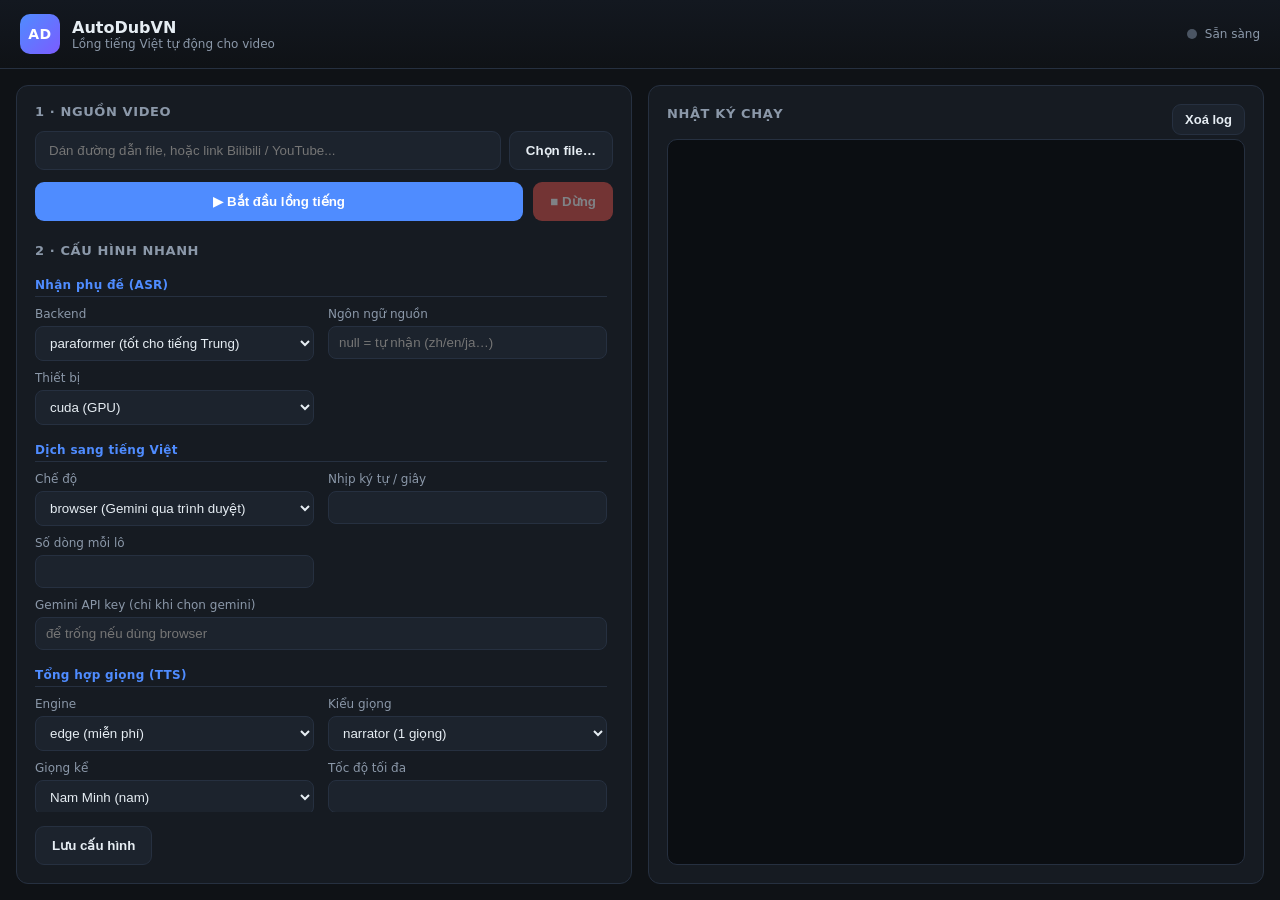
==== gui/web/index.html @ 1ed675f6 "Upload AutoDubVN source code" ====
<!DOCTYPE html>
<html lang="vi">
<head>
  <meta charset="UTF-8" />
  <meta name="viewport" content="width=device-width, initial-scale=1.0" />
  <title>AutoDubVN</title>
  <link rel="stylesheet" href="style.css" />
</head>
<body>
  <!-- ================= THANH TIÊU ĐỀ ================= -->
  <header class="titlebar">
    <div class="brand">
      <div class="logo">AD</div>
      <div class="brand-text">
        <div class="brand-name">AutoDubVN</div>
        <div class="brand-sub">Lồng tiếng Việt tự động cho video</div>
      </div>
    </div>
    <div class="titlebar-actions">
      <span id="statusDot" class="status-dot idle" title="Trạng thái"></span>
      <span id="statusText" class="status-text">Sẵn sàng</span>
    </div>
  </header>

  <main class="layout">
    <!-- ================= CỘT TRÁI: NHẬP + CẤU HÌNH ================= -->
    <section class="panel">
      <h2 class="panel-title">1 · Nguồn video</h2>
      <div class="input-row">
        <input id="videoInput" type="text" class="text-input"
               placeholder="Dán đường dẫn file, hoặc link Bilibili / YouTube..." />
        <button id="browseBtn" class="btn btn-ghost">Chọn file…</button>
      </div>

      <div class="run-row">
        <button id="startBtn" class="btn btn-primary">▶ Bắt đầu lồng tiếng</button>
        <button id="stopBtn" class="btn btn-danger" disabled>■ Dừng</button>
      </div>

      <h2 class="panel-title mt">2 · Cấu hình nhanh</h2>
      <div class="settings-grid" id="settingsGrid">
        <!-- ASR -->
        <div class="group-label">Nhận phụ đề (ASR)</div>
        <label>Backend
          <select data-key="asr.backend">
            <option value="paraformer">paraformer (tốt cho tiếng Trung)</option>
            <option value="faster-whisper">faster-whisper (đa ngôn ngữ)</option>
            <option value="sensevoice">sensevoice (nhanh)</option>
            <option value="whisperx">whisperx</option>
          </select>
        </label>
        <label>Ngôn ngữ nguồn
          <input type="text" data-key="asr.source_language" placeholder="null = tự nhận (zh/en/ja…)" />
        </label>
        <label>Thiết bị
          <select data-key="asr.device">
            <option value="cuda">cuda (GPU)</option>
            <option value="cpu">cpu</option>
          </select>
        </label>

        <!-- Dịch -->
        <div class="group-label">Dịch sang tiếng Việt</div>
        <label>Chế độ
          <select data-key="translation.provider">
            <option value="browser">browser (Gemini qua trình duyệt)</option>
            <option value="gemini">gemini (API key)</option>
          </select>
        </label>
        <label>Nhịp ký tự / giây
          <input type="number" step="1" data-key="translation.chars_per_sec" />
        </label>
        <label>Số dòng mỗi lô
          <input type="number" step="1" data-key="translation.chunk_size" />
        </label>
        <label class="col-2">Gemini API key (chỉ khi chọn gemini)
          <input type="text" data-key="translation.gemini_api_key" placeholder="để trống nếu dùng browser" />
        </label>

        <!-- TTS -->
        <div class="group-label">Tổng hợp giọng (TTS)</div>
        <label>Engine
          <select data-key="tts.engine">
            <option value="edge">edge (miễn phí)</option>
            <option value="vieneu">vieneu (local, tự nhiên hơn)</option>
            <option value="capcut">capcut (online, nhiều giọng)</option>
          </select>
        </label>
        <label>Kiểu giọng
          <select data-key="tts.voice_mode">
            <option value="narrator">narrator (1 giọng)</option>
            <option value="alternate">alternate (nam/nữ luân phiên)</option>
            <option value="per-speaker">per-speaker (theo nhân vật)</option>
          </select>
        </label>
        <label>Giọng kể
          <select data-key="tts.narrator_voice">
            <option value="vi-VN-NamMinhNeural">Nam Minh (nam)</option>
            <option value="vi-VN-HoaiMyNeural">Hoài My (nữ)</option>
          </select>
        </label>
        <label>Tốc độ tối đa
          <input type="number" step="0.1" data-key="tts.max_speed" />
        </label>

        <!-- Video -->
        <div class="group-label">Xuất video</div>
        <label class="check"><input type="checkbox" data-key="video.hardsub_vietnamese" /> Ghi cứng phụ đề Việt</label>
        <label class="check"><input type="checkbox" data-key="video.render_chunked" /> Chia render rồi tự ghép</label>
        <label>Phút mỗi phần
          <input type="number" step="10" data-key="video.render_chunk_minutes" />
        </label>
        <label class="check"><input type="checkbox" data-key="video.force_h264" /> Ép H.264 (Windows xem được)</label>
        <label class="check"><input type="checkbox" data-key="diarization.enabled" /> Tách nhân vật (diarization)</label>
        <label class="check"><input type="checkbox" data-key="video.keep_original_muted" /> Tắt hẳn âm thanh gốc</label>
        <label>Âm lượng nền gốc (-60 đến 0 dB)
          <input type="number" min="-60" max="0" step="1" data-key="video.keep_original_db" placeholder="-30" />
        </label>
        <label>Đuôi file kết quả
          <input type="text" data-key="output.suffix" placeholder=".vietsub_dub" />
        </label>
      </div>

      <div class="save-row">
        <button id="saveBtn" class="btn btn-ghost">Lưu cấu hình</button>
        <span id="saveHint" class="hint"></span>
      </div>
    </section>

    <!-- ================= CỘT PHẢI: LOG + KẾT QUẢ ================= -->
    <section class="panel console-panel">
      <div class="console-head">
        <h2 class="panel-title">Nhật ký chạy</h2>
        <button id="clearBtn" class="btn btn-ghost btn-sm">Xoá log</button>
      </div>
      <div id="console" class="console"></div>

      <div id="resultBar" class="result-bar hidden">
        <div class="result-info">
          <div class="result-title">✓ Xong!</div>
          <div id="resultPath" class="result-path"></div>
        </div>
        <div class="result-actions">
          <button id="playBtn" class="btn btn-primary btn-sm">▶ Mở video</button>
          <button id="folderBtn" class="btn btn-ghost btn-sm">Mở thư mục</button>
        </div>
      </div>
    </section>
  </main>

  <script src="app.js"></script>
</body>
</html>
---- gui/web/style.css ----
/* ===================================================================
   AutoDubVN desktop - skin mặc định (dark). Đây là LỚP GIAO DIỆN, tách
   riêng khỏi logic; khi có bản thiết kế mẫu chỉ cần thay file này +
   index.html là đổi được toàn bộ diện mạo, không đụng app.py / app.js.
   =================================================================== */
:root {
  --bg: #0f1216;
  --bg-2: #161b22;
  --bg-3: #1c232d;
  --line: #263040;
  --text: #e6edf3;
  --text-dim: #8b98a9;
  --primary: #4f8cff;
  --primary-2: #3b74e0;
  --danger: #e5534b;
  --ok: #3fb950;
  --warn: #d9a441;
  --radius: 12px;
}

* { box-sizing: border-box; }
html, body { height: 100%; margin: 0; }
body {
  background: var(--bg);
  color: var(--text);
  font-family: "Segoe UI", system-ui, -apple-system, sans-serif;
  font-size: 14px;
  display: flex;
  flex-direction: column;
  overflow: hidden;
  user-select: none;
}

/* ---------- titlebar ---------- */
.titlebar {
  display: flex; align-items: center; justify-content: space-between;
  padding: 14px 20px;
  background: linear-gradient(180deg, #131820, #0f1216);
  border-bottom: 1px solid var(--line);
}
.brand { display: flex; align-items: center; gap: 12px; }
.logo {
  width: 40px; height: 40px; border-radius: 10px;
  background: linear-gradient(135deg, var(--primary), #7b5cff);
  display: flex; align-items: center; justify-content: center;
  font-weight: 800; letter-spacing: .5px; color: #fff;
}
.brand-name { font-weight: 700; font-size: 16px; }
.brand-sub { color: var(--text-dim); font-size: 12px; }
.titlebar-actions { display: flex; align-items: center; gap: 8px; }
.status-dot { width: 10px; height: 10px; border-radius: 50%; background: var(--text-dim); }
.status-dot.idle { background: #4b5563; }
.status-dot.run { background: var(--warn); box-shadow: 0 0 0 4px rgba(217,164,65,.15); animation: pulse 1.2s infinite; }
.status-dot.done { background: var(--ok); }
.status-dot.err { background: var(--danger); }
@keyframes pulse { 0%,100%{opacity:1} 50%{opacity:.4} }
.status-text { color: var(--text-dim); font-size: 12px; }

/* ---------- layout ---------- */
.layout {
  flex: 1; display: grid; grid-template-columns: 1fr 1fr;
  gap: 16px; padding: 16px; min-height: 0;
}
.panel {
  background: var(--bg-2); border: 1px solid var(--line);
  border-radius: var(--radius); padding: 18px;
  display: flex; flex-direction: column; min-height: 0;
}
.panel-title { font-size: 13px; text-transform: uppercase; letter-spacing: .6px;
  color: var(--text-dim); margin: 0 0 12px; font-weight: 600; }
.panel-title.mt { margin-top: 22px; }

/* ---------- inputs ---------- */
.input-row { display: flex; gap: 8px; }
.text-input {
  flex: 1; background: var(--bg-3); border: 1px solid var(--line);
  color: var(--text); padding: 11px 13px; border-radius: 9px; outline: none;
  user-select: text;
}
.text-input:focus { border-color: var(--primary); }
.run-row { display: flex; gap: 10px; margin-top: 12px; }

.btn {
  border: 1px solid transparent; border-radius: 9px; padding: 11px 16px;
  font-weight: 600; cursor: pointer; color: #fff; background: var(--bg-3);
  transition: filter .12s, transform .04s;
}
.btn:active { transform: translateY(1px); }
.btn:disabled { opacity: .45; cursor: not-allowed; }
.btn-primary { background: var(--primary); }
.btn-primary:hover:not(:disabled) { filter: brightness(1.08); }
.btn-danger { background: var(--danger); }
.btn-ghost { background: var(--bg-3); border-color: var(--line); color: var(--text); }
.btn-ghost:hover:not(:disabled) { border-color: var(--primary); }
.btn-sm { padding: 7px 12px; font-size: 13px; }
.btn-primary { flex: 1; }

/* ---------- settings ---------- */
.settings-grid {
  display: grid; grid-template-columns: 1fr 1fr; gap: 10px 14px;
  overflow-y: auto; padding-right: 6px;
}
.group-label {
  grid-column: 1 / -1; margin-top: 8px; color: var(--primary);
  font-size: 12px; font-weight: 700; letter-spacing: .3px;
  border-bottom: 1px solid var(--line); padding-bottom: 4px;
}
.settings-grid label {
  display: flex; flex-direction: column; gap: 5px;
  font-size: 12px; color: var(--text-dim);
}
.settings-grid label.col-2 { grid-column: 1 / -1; }
.settings-grid label.check {
  flex-direction: row; align-items: center; gap: 8px; color: var(--text);
  font-size: 13px;
}
.settings-grid input[type="text"], .settings-grid input[type="number"], .settings-grid select {
  background: var(--bg-3); border: 1px solid var(--line); color: var(--text);
  padding: 8px 10px; border-radius: 8px; outline: none; user-select: text;
}
.settings-grid input:focus, .settings-grid select:focus { border-color: var(--primary); }
.settings-grid input[type="checkbox"] { width: 16px; height: 16px; accent-color: var(--primary); }

.save-row { display: flex; align-items: center; gap: 12px; margin-top: 14px; }
.hint { font-size: 12px; color: var(--text-dim); }
.hint.ok { color: var(--ok); }
.hint.err { color: var(--danger); }

/* ---------- console ---------- */
.console-panel { min-height: 0; }
.console-head { display: flex; align-items: center; justify-content: space-between; }
.console {
  flex: 1; background: #0b0e12; border: 1px solid var(--line);
  border-radius: 10px; padding: 12px 14px; margin-top: 4px;
  overflow-y: auto; font-family: "Cascadia Code", "Consolas", monospace;
  font-size: 12.5px; line-height: 1.6; white-space: pre-wrap; word-break: break-word;
  user-select: text; color: #c9d4e0;
}
.console .l-ok { color: var(--ok); }
.console .l-warn { color: var(--warn); }
.console .l-err { color: #ff6b62; }
.console .l-step { color: var(--primary); font-weight: 600; }
.console .l-info { color: #9db2c8; }

/* ---------- result ---------- */
.result-bar {
  display: flex; align-items: center; justify-content: space-between;
  margin-top: 12px; padding: 12px 14px; border-radius: 10px;
  background: linear-gradient(180deg, #14261a, #101b14);
  border: 1px solid #245c37;
}
.result-title { color: var(--ok); font-weight: 700; }
.result-path { color: var(--text-dim); font-size: 12px; margin-top: 2px;
  max-width: 340px; overflow: hidden; text-overflow: ellipsis; white-space: nowrap;
  user-select: text; }
.result-actions { display: flex; gap: 8px; }
.hidden { display: none !important; }

/* scrollbars */
::-webkit-scrollbar { width: 10px; height: 10px; }
::-webkit-scrollbar-thumb { background: #2a3444; border-radius: 6px; }
::-webkit-scrollbar-track { background: transparent; }
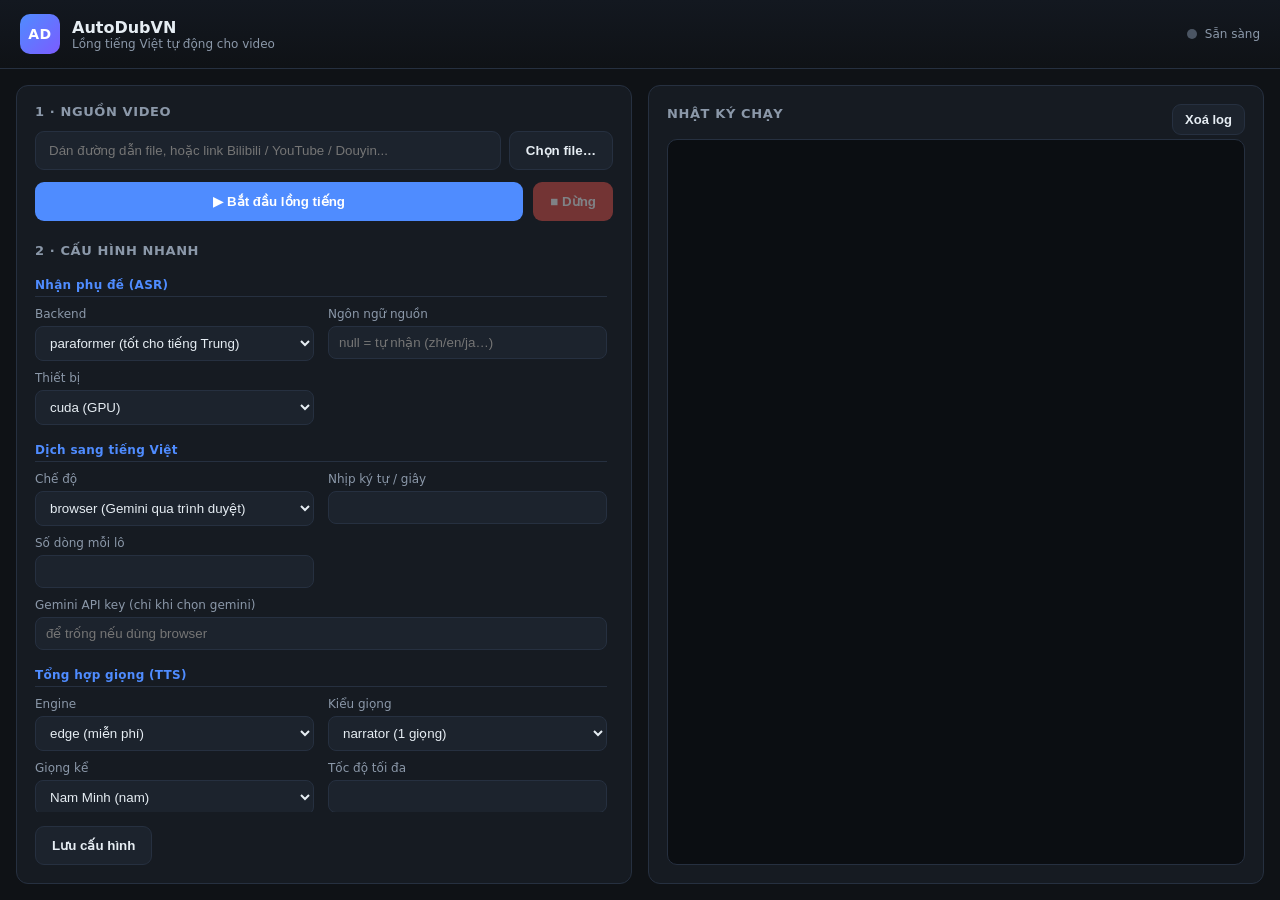
==== commit b65c70e5: "Refactor core pipeline and unify persistent ASR review quality gates" ====
--- a/gui/web/index.html
+++ b/gui/web/index.html
@@ -28,7 +28,7 @@
       <h2 class="panel-title">1 · Nguồn video</h2>
       <div class="input-row">
         <input id="videoInput" type="text" class="text-input"
-               placeholder="Dán đường dẫn file, hoặc link Bilibili / YouTube..." />
+               placeholder="Dán đường dẫn file, hoặc link Bilibili / YouTube / Douyin..." />
         <button id="browseBtn" class="btn btn-ghost">Chọn file…</button>
       </div>
 
